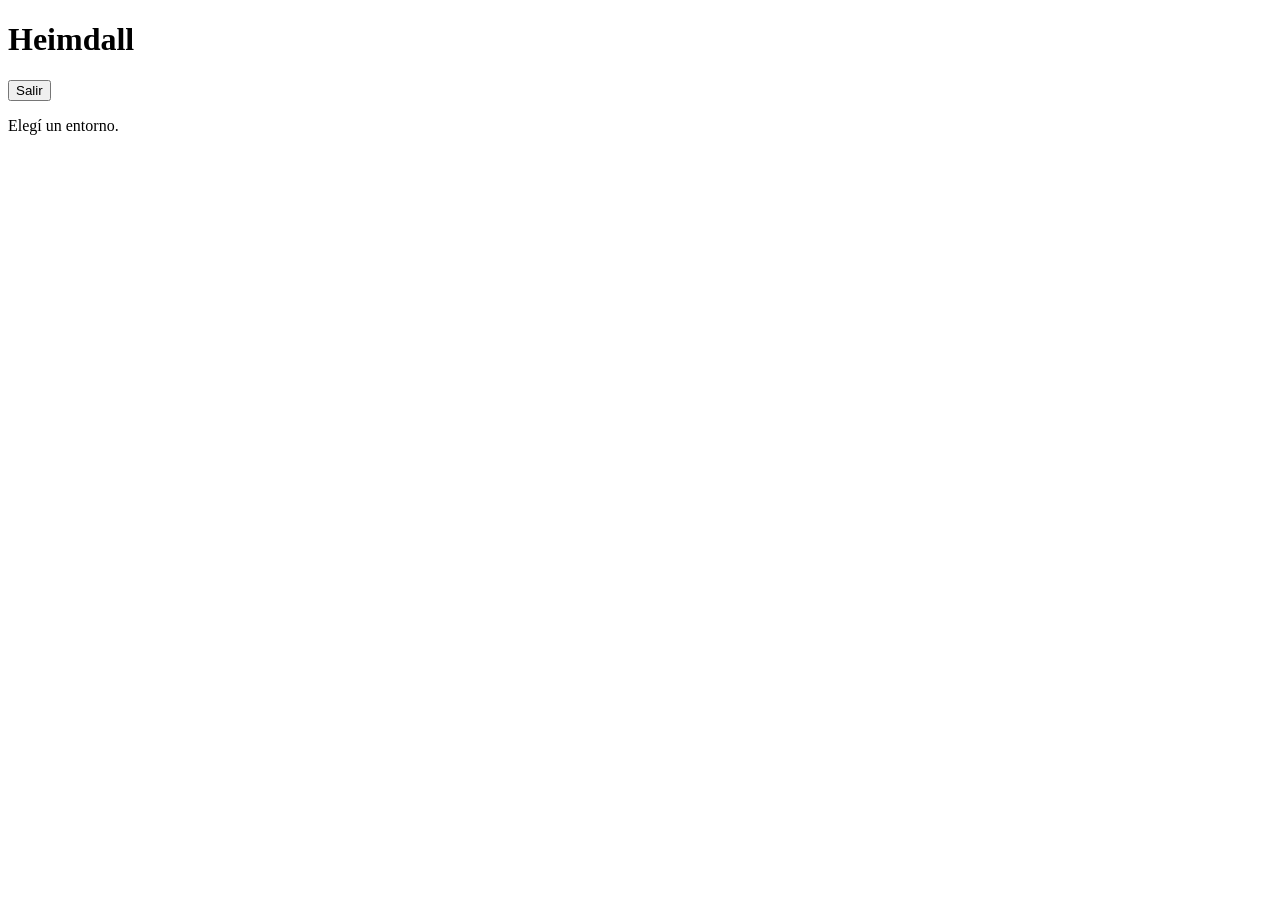
==== web/index.html @ 6f541f3b "Test the frontend's arithmetic with node --test The value handling that does not need a browser move" ====
<!doctype html>
<html lang="es">
<head>
<meta charset="utf-8">
<meta name="viewport" content="width=device-width, initial-scale=1">
<title>Heimdall</title>
<link rel="icon" href="/icon.svg">
<link rel="stylesheet" href="/style.css">
</head>
<body>
<header>
  <h1>Heimdall</h1>
  <span id="quien" class="tenue"></span>
  <button id="salir" class="fantasma">Salir</button>
</header>

<main>
  <nav id="entornos" aria-label="Proyectos y entornos"></nav>

  <section id="panel">
    <p id="vacio" class="tenue">Elegí un entorno.</p>

    <div id="contenido" hidden>
      <h2 id="titulo"></h2>

      <table>
        <thead><tr><th>Clave</th><th>Valor</th><th></th></tr></thead>
        <tbody id="filas"></tbody>
      </table>

      <form id="alta" class="linea">
        <input id="clave" placeholder="CLAVE" autocomplete="off" spellcheck="false" required>
        <input id="valor" placeholder="valor" autocomplete="off" spellcheck="false" required>
        <button>Guardar</button>
      </form>

      <p class="acciones">
        <button id="env" class="fantasma">Copiar como .env</button>
        <button id="refrescar" class="fantasma">Refrescar</button>
      </p>

      <h3>Tokens</h3>
      <div id="tokens"></div>
      <form id="token-nuevo" class="linea">
        <input id="token-nombre" placeholder="nombre" autocomplete="off" required>
        <input id="token-claves" placeholder="claves, separadas por coma (opcional)" autocomplete="off">
        <input id="token-ttl" placeholder="vence, por ejemplo 2h (opcional)" autocomplete="off">
        <button>Crear token</button>
      </form>

      <h3>Auditoría</h3>
      <div id="auditoria"></div>
    </div>
  </section>
</main>

<p id="aviso" class="aviso flotante" hidden></p>
<script src="/util.js"></script>
<script src="/app.js"></script>
</body>
</html>
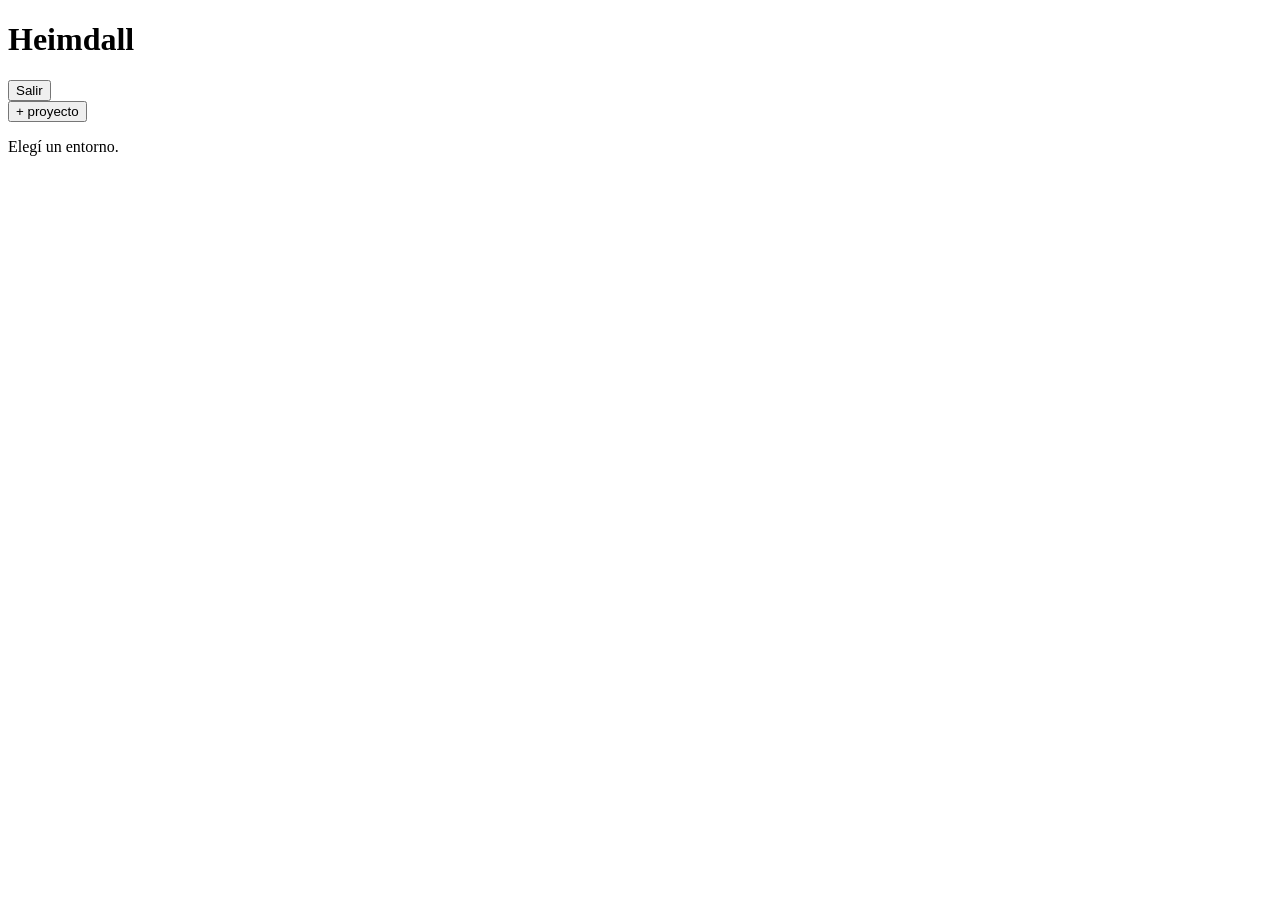
==== commit 894d3e34: "Turn the sidebar into projects and environments Creating a project, an environment and a secret were" ====
--- a/web/index.html
+++ b/web/index.html
@@ -14,14 +14,23 @@
   <button id="salir" class="fantasma">Salir</button>
 </header>
 
-<main>
-  <nav id="entornos" aria-label="Proyectos y entornos"></nav>
+<main id="app">
+  <nav id="lateral" aria-label="Proyectos y entornos">
+    <button id="nuevo-proyecto" class="fantasma">+ proyecto</button>
+    <div id="proyectos"></div>
+  </nav>
 
   <section id="panel">
     <p id="vacio" class="tenue">Elegí un entorno.</p>
 
     <div id="contenido" hidden>
-      <h2 id="titulo"></h2>
+      <div class="encabezado">
+        <h2 id="titulo"></h2>
+        <div class="acciones">
+          <button id="renombrar-entorno" class="fantasma">renombrar</button>
+          <button id="borrar-entorno" class="fantasma peligro">borrar</button>
+        </div>
+      </div>
 
       <table>
         <thead><tr><th>Clave</th><th>Valor</th><th></th></tr></thead>
@@ -54,6 +63,16 @@
   </section>
 </main>
 
+<dialog id="confirmar">
+  <p id="confirmar-texto"></p>
+  <label id="confirmar-etiqueta" for="confirmar-nombre">Escribí el nombre del proyecto para confirmar</label>
+  <input id="confirmar-nombre" autocomplete="off" spellcheck="false">
+  <menu>
+    <button type="button" id="confirmar-no" class="fantasma">Cancelar</button>
+    <button type="button" id="confirmar-si" class="peligro">Borrar</button>
+  </menu>
+</dialog>
+
 <p id="aviso" class="aviso flotante" hidden></p>
 <script src="/util.js"></script>
 <script src="/app.js"></script>
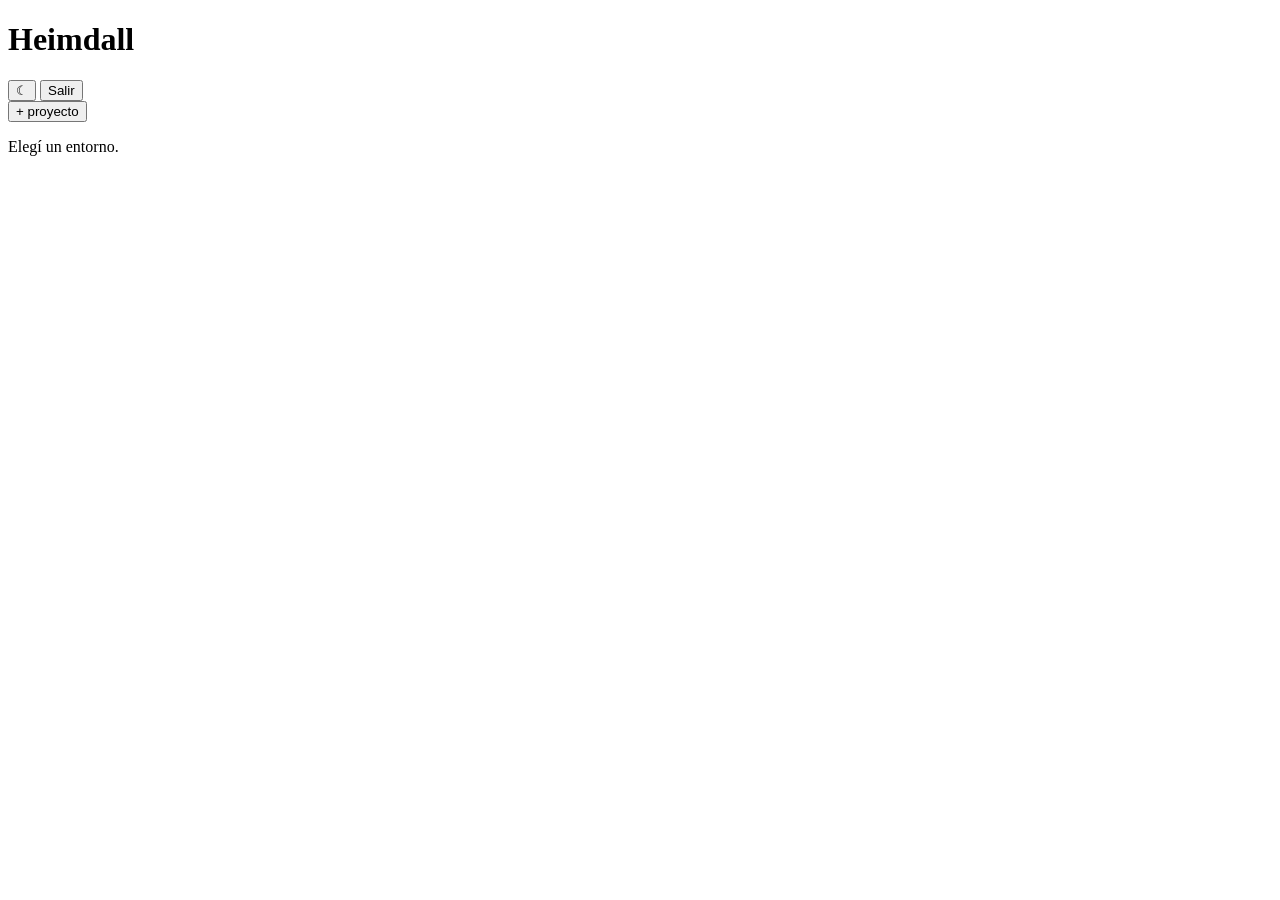
==== commit e1eed0e6: "Add dark and light themes with a toggle" ====
--- a/web/index.html
+++ b/web/index.html
@@ -5,12 +5,17 @@
 <meta name="viewport" content="width=device-width, initial-scale=1">
 <title>Heimdall</title>
 <link rel="icon" href="/icon.svg">
+<meta name="color-scheme" content="dark light">
+<meta name="theme-color" content="#16171a">
+<link rel="stylesheet" href="/theme.css">
+<script src="/theme.js"></script>
 <link rel="stylesheet" href="/style.css">
 </head>
 <body>
 <header>
   <h1>Heimdall</h1>
   <span id="quien" class="tenue"></span>
+  <button id="tema" class="fantasma" title="cambiar el tema">☾</button>
   <button id="salir" class="fantasma">Salir</button>
 </header>
 
@@ -32,33 +37,53 @@
         </div>
       </div>
 
-      <table>
-        <thead><tr><th>Clave</th><th>Valor</th><th></th></tr></thead>
-        <tbody id="filas"></tbody>
-      </table>
+      <section class="bloque">
+        <div class="bloque-titulo">
+          <h3>Claves</h3>
+          <span id="cuenta-secretos" class="pildora"></span>
+          <span class="empuje"></span>
+          <button id="env" class="fantasma">copiar .env</button>
+          <button id="refrescar" class="fantasma">refrescar</button>
+        </div>
+        <table><tbody id="filas"></tbody></table>
+        <form id="alta" class="linea">
+          <input id="clave" placeholder="CLAVE" autocomplete="off" spellcheck="false" required>
+          <input id="valor" placeholder="valor" autocomplete="off" spellcheck="false" required>
+          <button>Guardar</button>
+        </form>
+      </section>
 
-      <form id="alta" class="linea">
-        <input id="clave" placeholder="CLAVE" autocomplete="off" spellcheck="false" required>
-        <input id="valor" placeholder="valor" autocomplete="off" spellcheck="false" required>
-        <button>Guardar</button>
-      </form>
+      <section class="bloque">
+        <div class="bloque-titulo">
+          <h3>Tokens</h3>
+          <span id="cuenta-tokens" class="pildora"></span>
+          <span class="empuje"></span>
+          <button id="mostrar-token" class="fantasma">+ token</button>
+        </div>
+        <div id="tokens"></div>
+        <form id="token-nuevo" class="linea" hidden>
+          <input id="token-nombre" placeholder="nombre" autocomplete="off" required>
+          <input id="token-claves" placeholder="claves, separadas por coma (opcional)" autocomplete="off">
+          <input id="token-ttl" placeholder="vence, por ejemplo 2h (opcional)" autocomplete="off">
+          <button>Crear token</button>
+        </form>
+      </section>
 
-      <p class="acciones">
-        <button id="env" class="fantasma">Copiar como .env</button>
-        <button id="refrescar" class="fantasma">Refrescar</button>
-      </p>
-
-      <h3>Tokens</h3>
-      <div id="tokens"></div>
-      <form id="token-nuevo" class="linea">
-        <input id="token-nombre" placeholder="nombre" autocomplete="off" required>
-        <input id="token-claves" placeholder="claves, separadas por coma (opcional)" autocomplete="off">
-        <input id="token-ttl" placeholder="vence, por ejemplo 2h (opcional)" autocomplete="off">
-        <button>Crear token</button>
-      </form>
-
-      <h3>Auditoría</h3>
-      <div id="auditoria"></div>
+      <section class="bloque">
+        <div class="bloque-titulo">
+          <h3>Auditoría</h3>
+          <span class="empuje"></span>
+          <label class="filtro tenue">
+            <input type="checkbox" id="incluir-lecturas">
+            incluir lecturas
+          </label>
+          <label class="filtro tenue">
+            <input type="checkbox" id="solo-entorno">
+            sólo este entorno
+          </label>
+        </div>
+        <div id="auditoria"></div>
+      </section>
     </div>
   </section>
 </main>
